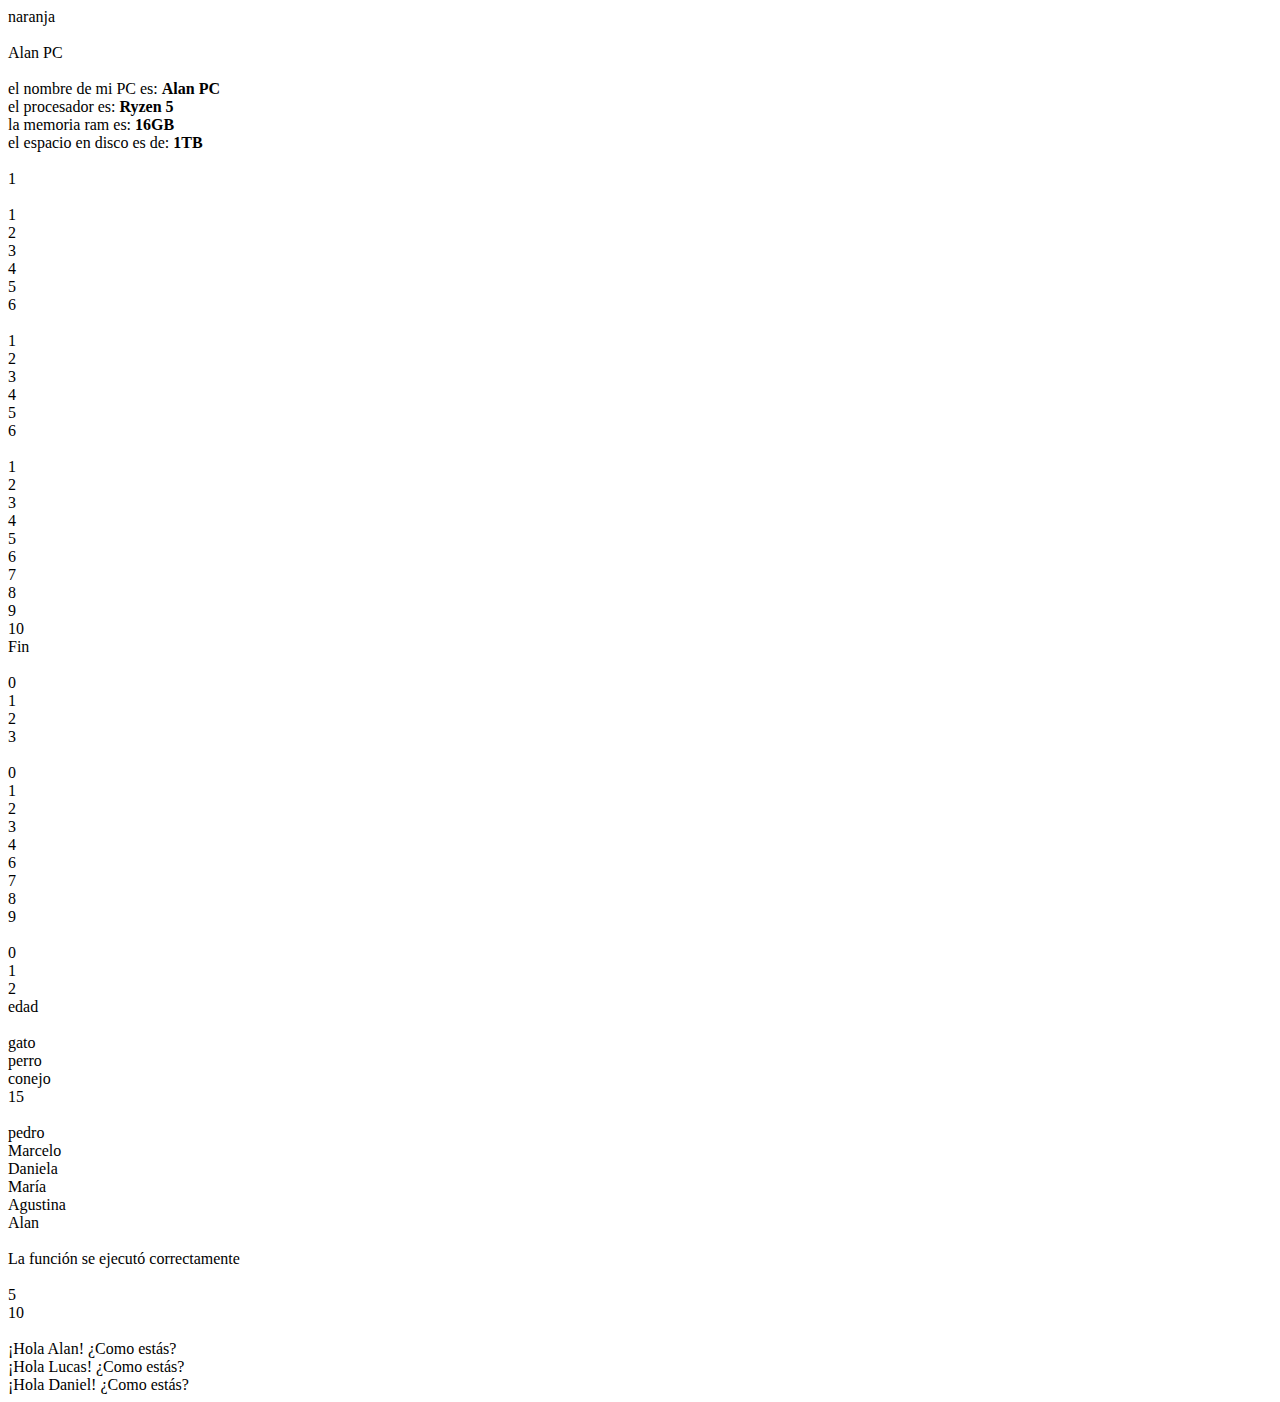
==== index.html @ c3065967 "Se agrega ejercicios del capitulo 2" ====
<!DOCTYPE html>
<html lang="en">
<head>
    <meta charset="UTF-8">
    <meta name="viewport" content="width=device-width, initial-scale=1.0">
    <title>Curso de JAVASCRIPT desde CERO (Completo) - Nivel JUNIOR</title>
</head>
<body>
    <!-- <script src="capitulo1.js"></script> -->
    <script src="capitulo2.js"></script>
</body>
</html>
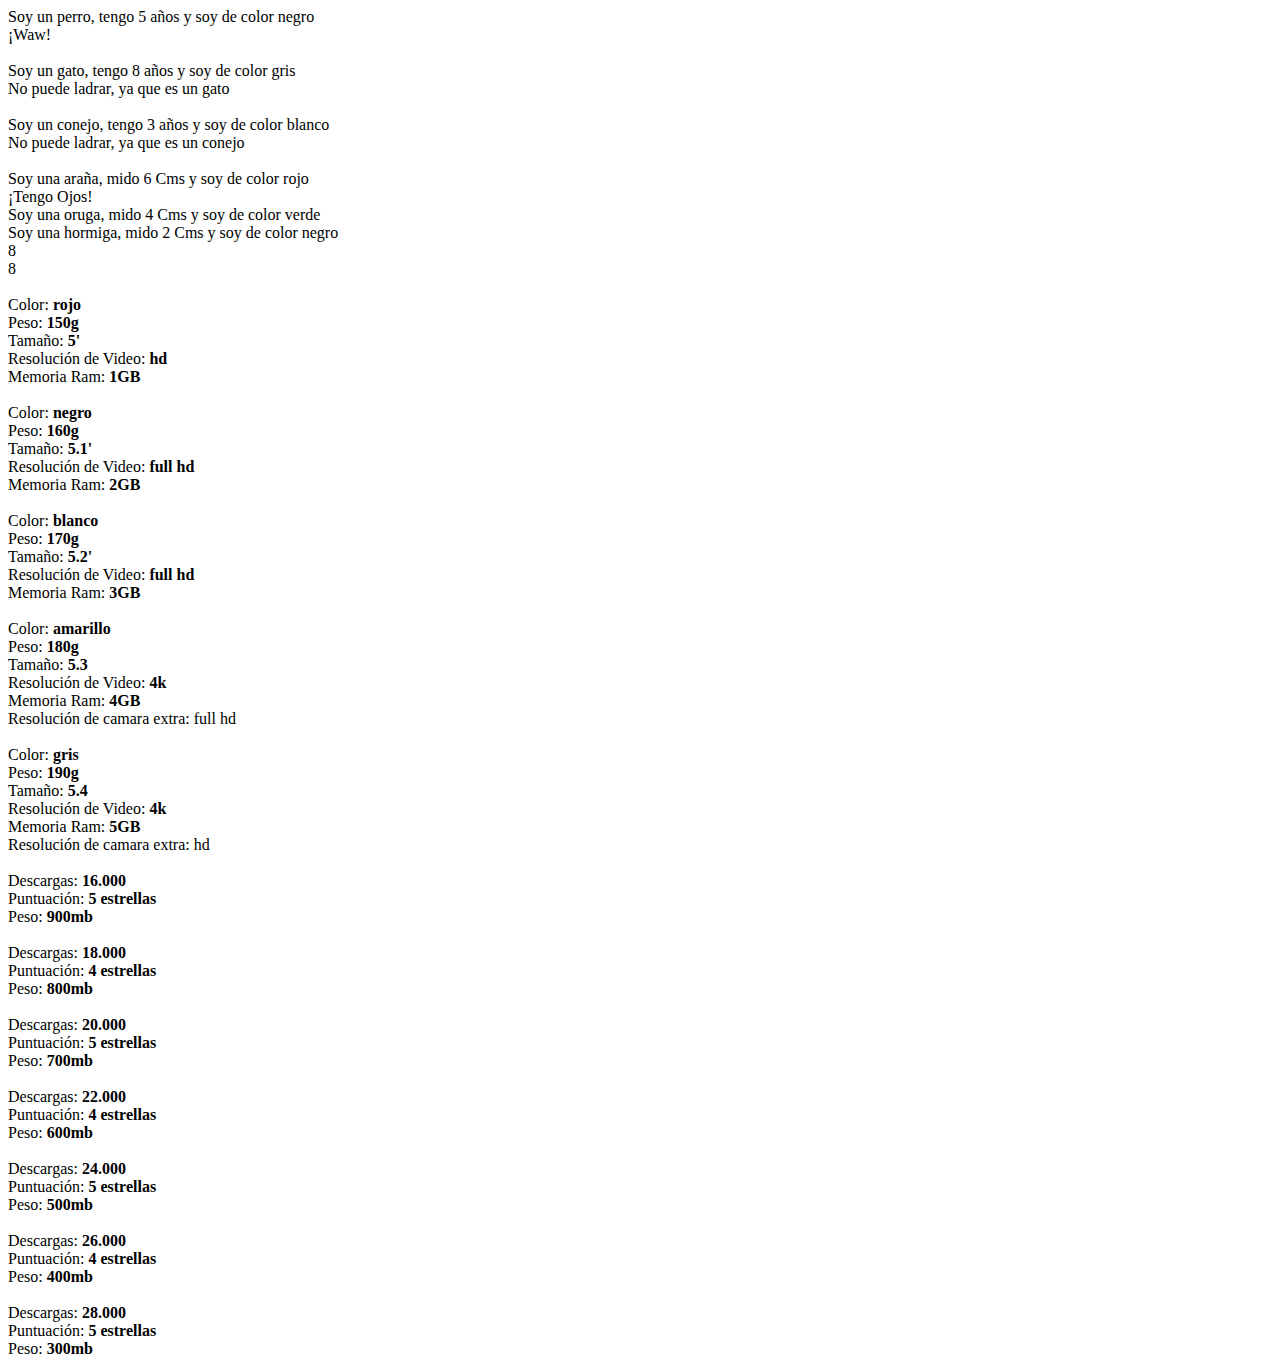
==== commit 1bcf9a7a: "Se agrega ejercicios del capitulo 3" ====
--- a/index.html
+++ b/index.html
@@ -7,6 +7,7 @@
 </head>
 <body>
     <!-- <script src="capitulo1.js"></script> -->
-    <script src="capitulo2.js"></script>
+    <!-- <script src="capitulo2.js"></script> -->
+    <script src="capitulo3.js"></script>
 </body>
 </html>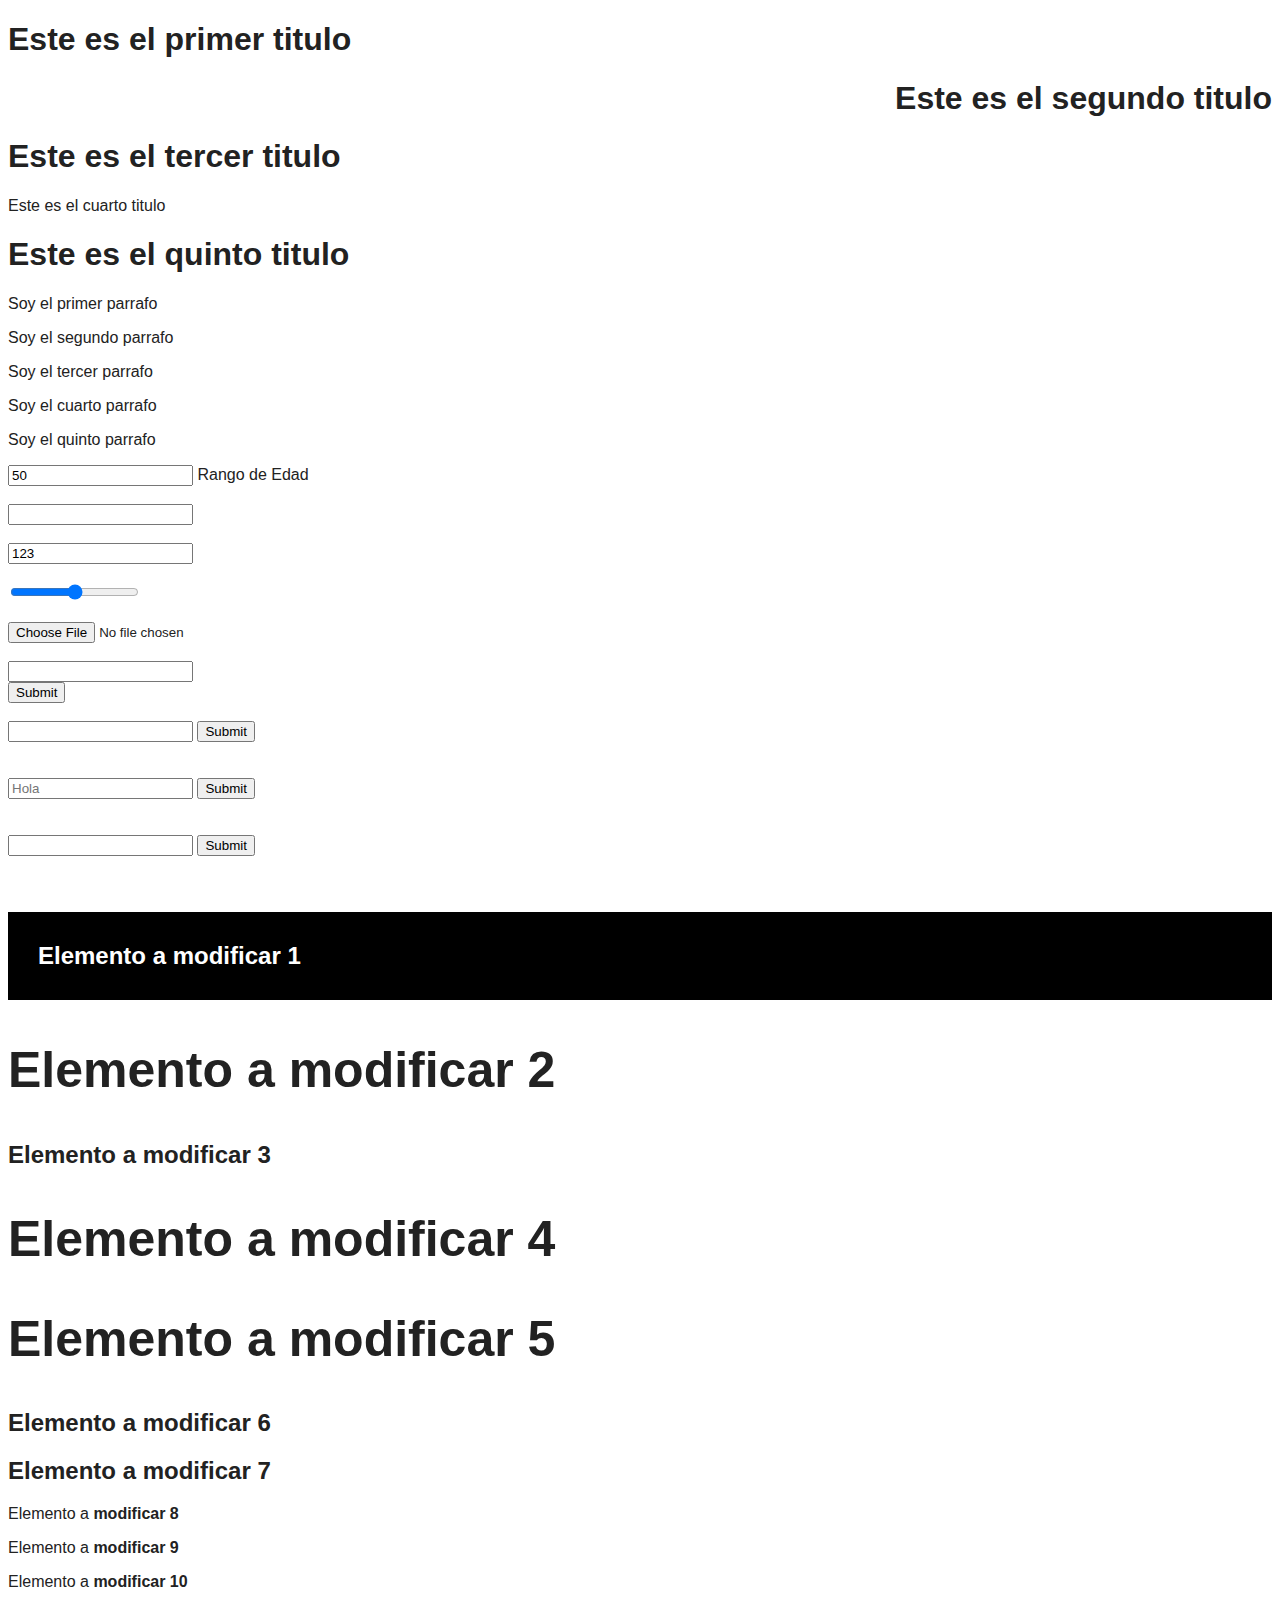
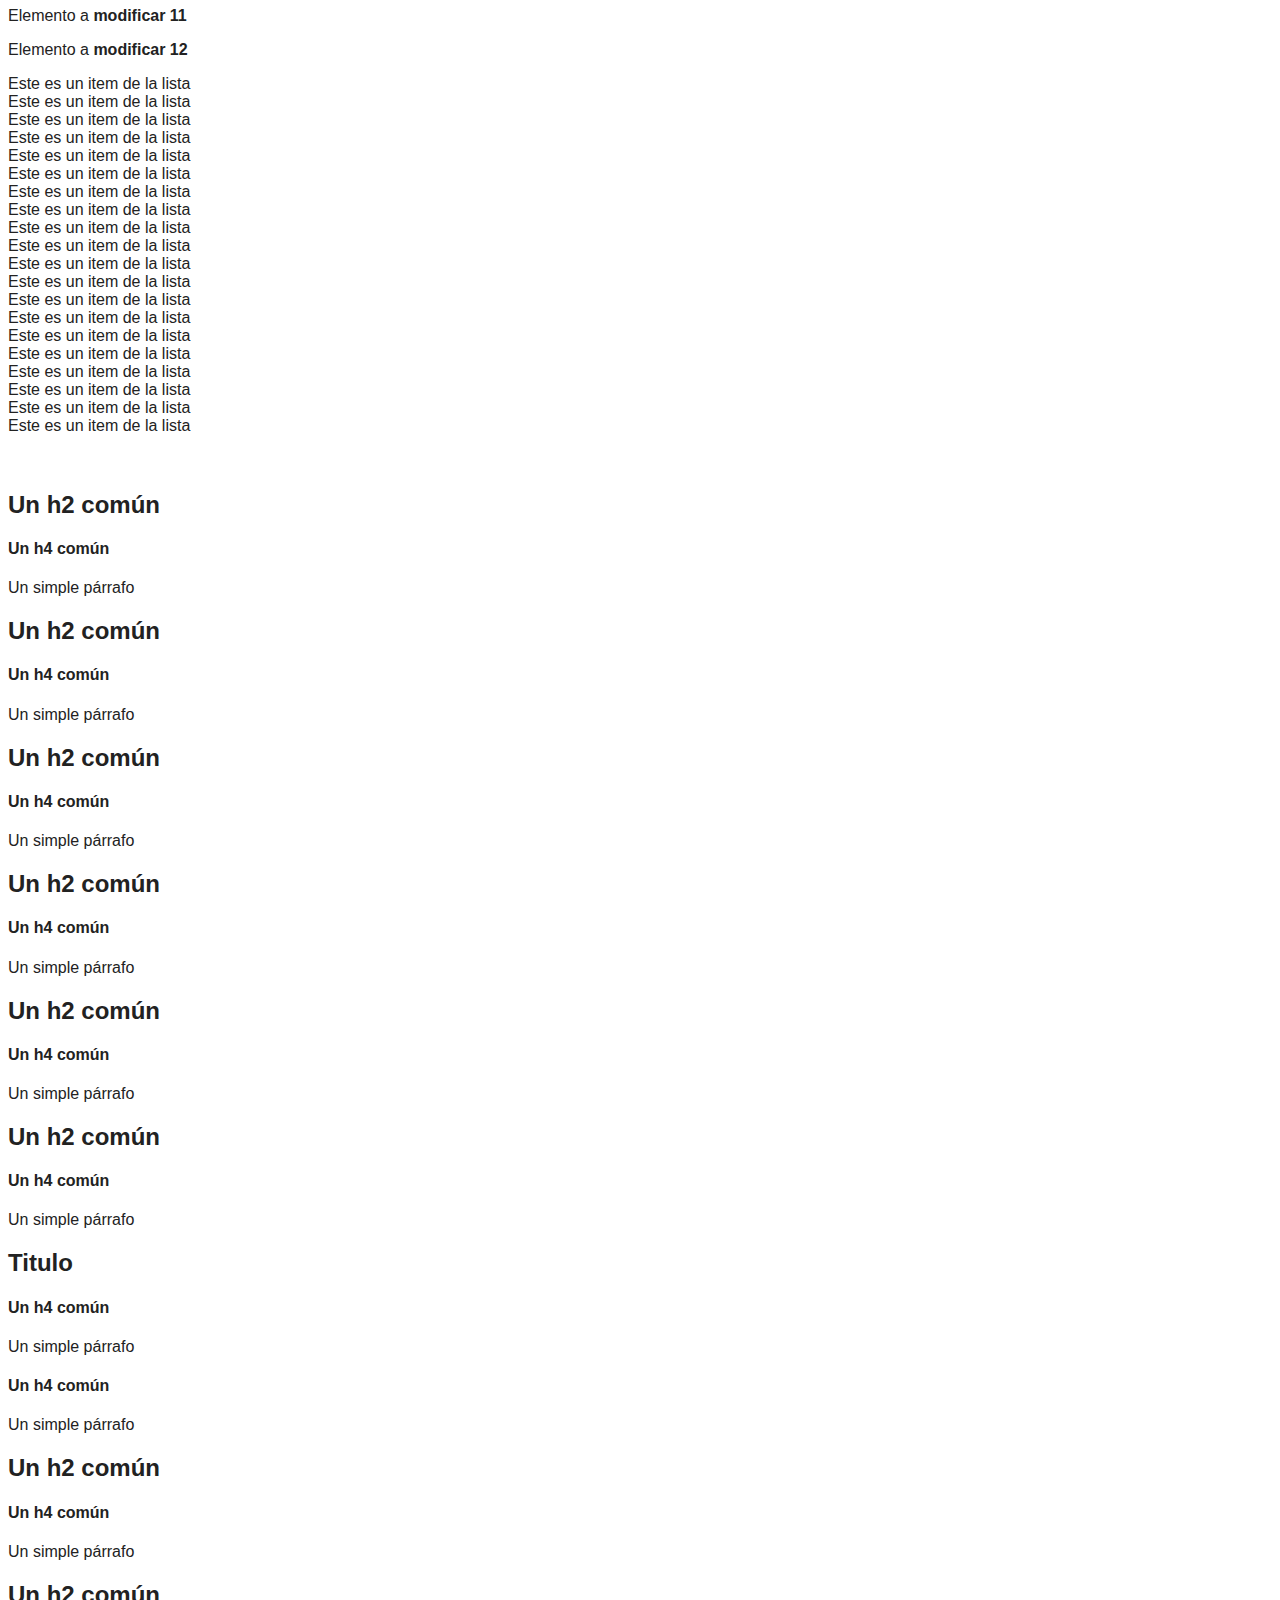
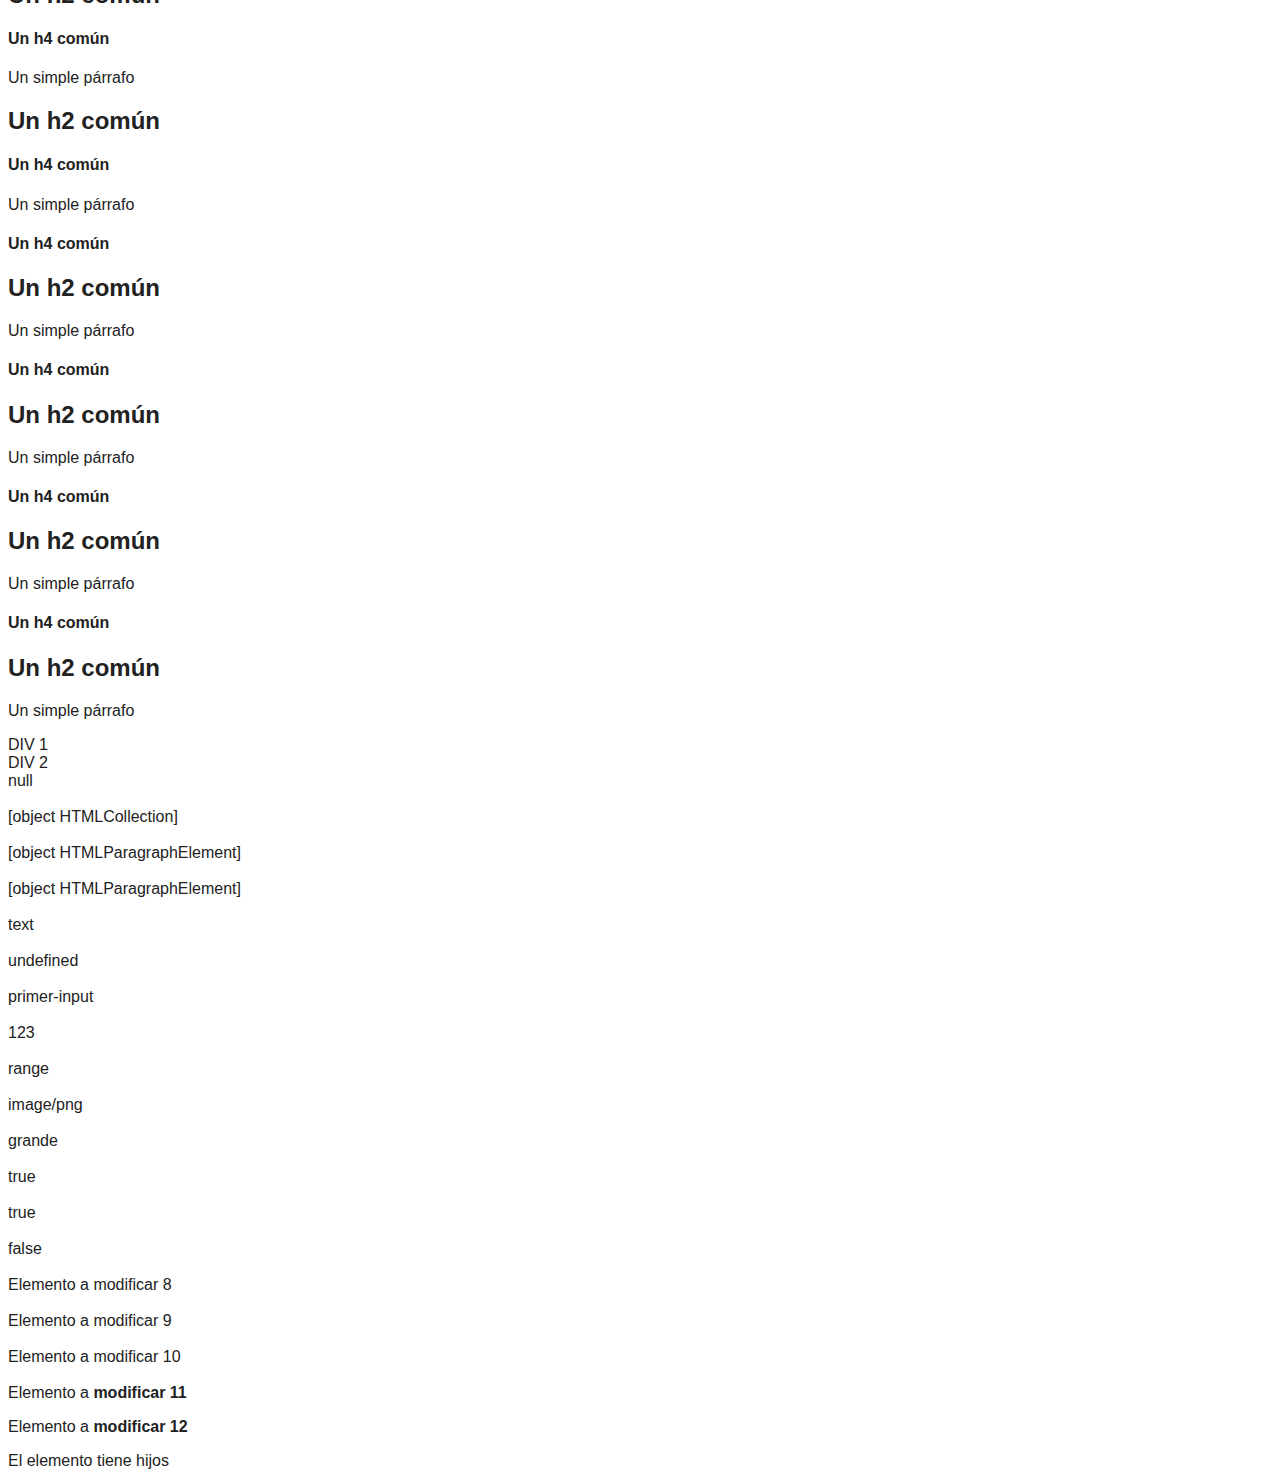
==== commit 9f194f48: "Se agrega ejercicios del capitulo 6" ====
--- a/index.html
+++ b/index.html
@@ -3,11 +3,183 @@
 <head>
     <meta charset="UTF-8">
     <meta name="viewport" content="width=device-width, initial-scale=1.0">
+    <link rel="stylesheet" type="text/css" href="style.css">
     <title>Curso de JAVASCRIPT desde CERO (Completo) - Nivel JUNIOR</title>
 </head>
 <body>
+    <h1 class="titulo1">Este es el primer titulo</h1>
+    <h1 class="titulo2">Este es el segundo titulo</h1>
+    <h1 class="titulo3" hidden="">Este es el tercer titulo</h1>
+    <a class="titulo4">Este es el cuarto titulo</a>
+    <h1 class="titulo5" title="titulo normal">Este es el quinto titulo</h1>
+
+    <p id="primero">Soy el primer parrafo</p>
+    <p id="segundo">Soy el segundo parrafo</p>
+    <p class="tercero">Soy el tercer parrafo</p>
+    <p class="cuarto">Soy el cuarto parrafo</p>
+    <p class="quinto">Soy el quinto parrafo</p>
+
+    <input type="range" class="rangoEtario">
+    <label>Rango de Edad</label>
+
+    <br></br>
+
+    <input type="text" class="primer-input">
+    <br></br>
+
+    <input type="text" class="segundo-input" value="123">
+    <br></br>
+
+    <input type="text" class="tercer-input">
+    <br></br>
+
+    <input type="file" class="cuarto-input">
+    <br></br>
+
+    <!-- Form -->
+    <form id="formulario">
+        <input type="text" class="quinto-input">
+    </form>
+    <input type="submit" form="formulario">
+    <br></br>
+
+    <form>
+        <input type="text" class="sexto-input">
+        <input type="submit">
+    </form>
+    <br></br>
+
+    <form>
+        <input type="text" class="septimo-input">
+        <input type="submit">
+    </form>
+    <br></br>
+
+    <form>
+        <input type="text" class="octavo-input">
+        <input type="submit">
+    </form>
+    <br></br>
+
+    <h2 class="titulo6">Elemento a modificar 1</h2>
+    <h2 class="titulo7">Elemento a modificar 2</h2>
+    <h2 class="titulo8 grande">Elemento a modificar 3</h2>
+    <h2 class="titulo9 grande rojo circular">Elemento a modificar 4</h2>
+    <h2 class="titulo10 grande rojo circular">Elemento a modificar 5</h2>
+    <h2 class="titulo11 grande rojo circular">Elemento a modificar 6</h2>
+    <h2 class="titulo12 grande rojo circular">Elemento a modificar 7</h2>
+
+    <p class="titulo13">Elemento a <b>modificar 8</b></p>
+    <p class="titulo14">Elemento a <b>modificar 9</b></p>
+    <p class="titulo15">Elemento a <b>modificar 10</b></p>
+    <p class="titulo16">Elemento a <b>modificar 11</b></p>
+    <p class="titulo17">Elemento a <b>modificar 12</b></p>
+
+    <div class="contenedor"></div>
+
+    <br></br>
+
+    <div class="contenedor2"><h2>Un h2 común</h2>
+        <h4>Un h4 común</h4>
+        <p>Un simple párrafo</p>
+    </div>
+
+    <div class="contenedor3">
+        <h2>Un h2 común</h2>
+        <h4>Un h4 común</h4>
+        <p>Un simple párrafo</p></div>
+
+    <div class="contenedor4">
+        <h2>Un h2 común</h2>
+        <h4>Un h4 común</h4>
+        <p>Un simple párrafo</p>
+    </div>
+
+    <div class="contenedor5">
+        <h2>Un h2 común</h2>
+        <h4>Un h4 común</h4>
+        <p>Un simple párrafo</p>
+    </div>
+
+    <div class="contenedor6">
+        <h2>Un h2 común</h2>
+        <h4>Un h4 común</h4>
+        <p>Un simple párrafo</p>
+    </div>
+
+    <div class="contenedor7">
+        <h2>Un h2 común</h2>
+        <h4>Un h4 común</h4>
+        <p>Un simple párrafo</p>
+    </div>
+
+    <div class="contenedor8">
+        <h2 class="h2">Un h2 común</h2>
+        <h4>Un h4 común</h4>
+        <p>Un simple párrafo</p>
+    </div>
+
+    <div class="contenedor9">
+        <h2 class="h2">Un h2 común</h2>
+        <h4>Un h4 común</h4>
+        <p>Un simple párrafo</p>
+    </div>
+
+    <div class="contenedor10">
+        <h2 class="h2">Un h2 común</h2>
+        <h4>Un h4 común</h4>
+        <p>Un simple párrafo</p>
+    </div>
+
+    <div class="contenedor11">
+        <h2 class="h2">Un h2 común</h2>
+        <h4>Un h4 común</h4>
+        <p>Un simple párrafo</p>
+    </div>
+
+    <div class="contenedor12">
+        <h2 class="h2">Un h2 común</h2>
+        <h4>Un h4 común</h4>
+        <p>Un simple párrafo</p>
+    </div>
+
+    <div class="contenedor13">
+        <h4>Un h4 común</h4>
+        <h2 class="h2">Un h2 común</h2>
+        <p>Un simple párrafo</p>
+    </div>
+
+    <div class="contenedor14">
+        <h4>Un h4 común</h4>
+        <h2 class="h2">Un h2 común</h2>
+        <p>Un simple párrafo</p>
+    </div>
+
+    <div class="contenedor15">
+        <h4>Un h4 común</h4>
+        <h2 class="h2">Un h2 común</h2>
+        <p>Un simple párrafo</p>
+    </div>
+
+    <div class="contenedor16">
+        <h4>Un h4 común</h4>
+        <h2 class="h2">Un h2 común</h2>
+        <p>Un simple párrafo</p>
+    </div>
+
+    <div class="div">
+        DIV 1
+        <div class="div">
+            DIV 2
+            <div class="div-3"></div>
+        </div>
+    </div>
+
     <!-- <script src="capitulo1.js"></script> -->
     <!-- <script src="capitulo2.js"></script> -->
-    <script src="capitulo3.js"></script>
+    <!-- <script src="capitulo3.js"></script> -->
+    <!-- <script src="capitulo4.js"></script> -->
+    <!-- <script src="capitulo5.js"></script> -->
+    <script src="capitulo6.js"></script>
 </body>
 </html>--- a/style.css
+++ b/style.css
@@ -0,0 +1,8 @@
+body {
+    color: #222;
+    font-family: sans-serif;
+}
+
+.grande {
+    font-size: 50px;
+}